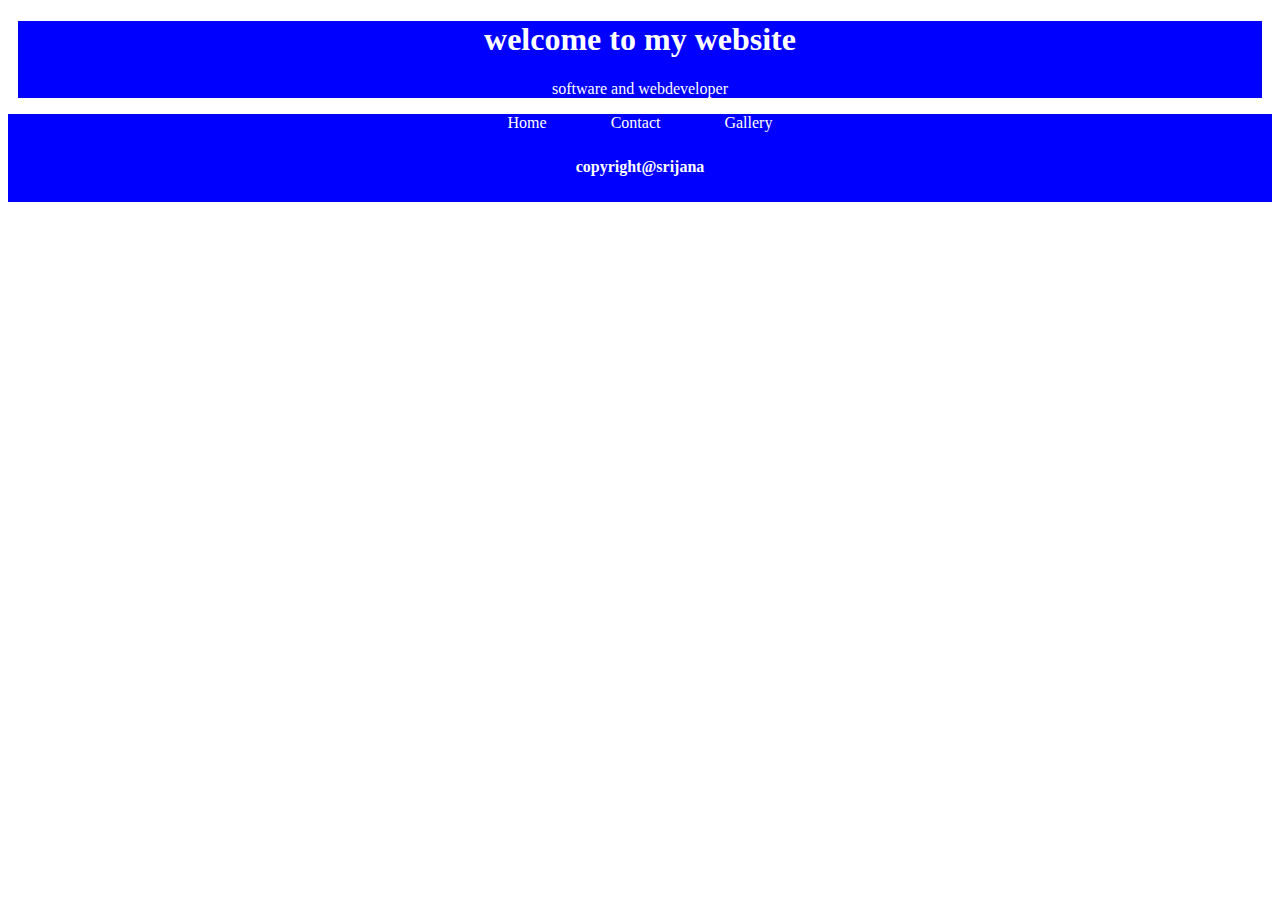
==== contact.html @ 9ea96e5a "addinitialfiles" ====
<!DOCTYPE html>
<html>
<head>

    <title>srijana page</title>
    <link rel="stylesheet" href="style.css">

</head>
<body>
    <header>
   <h1>welcome to my website</h1> 
   <p>software and webdeveloper</p>
   </header>
   <nav>
    <a href="index.html">Home</a>
    <a href="contact.html">Contact</a>
    <a href="gallery.html">Gallery</a>
   </nav>
   
   <footer>
    <h4>copyright@srijana</h4>
   </footer>


    
</body>
</html>
---- style.css ----
header{
    background-color:blue;
    text-align: center;
    color:white;
    padding:15 px 30px;
    margin:10px;
    font-family:"comic sans ms"
}
nav{
    overflow:hidden;
    background-color: blue;
    text-align: center;
}
nav a{
    
    color:white;
    padding:15px 30px;
    text-decoration:none;
}
nav a:hover{
    background-color: black;

}
.column{
    float:left;
    padding:10px;
}
.column.side{
    width:20%;
}
.column.middle{
    width:50%;
}
div.gallery{
    margin:5px;
    border: 1px solid black;
    float:left;
    width:200px;
}
div.gallery img{
    width:100%;
    height:auto;
}
@media screen and (max-width:631px){
    .column,side, .column.middle{
        width:100%;
    }
    p{
        text-align:justify;
    }
      
    
}
footer{
    clear:both;
    background-color:blue;
    text-align: center;
    color:white;
    padding:5px;
}
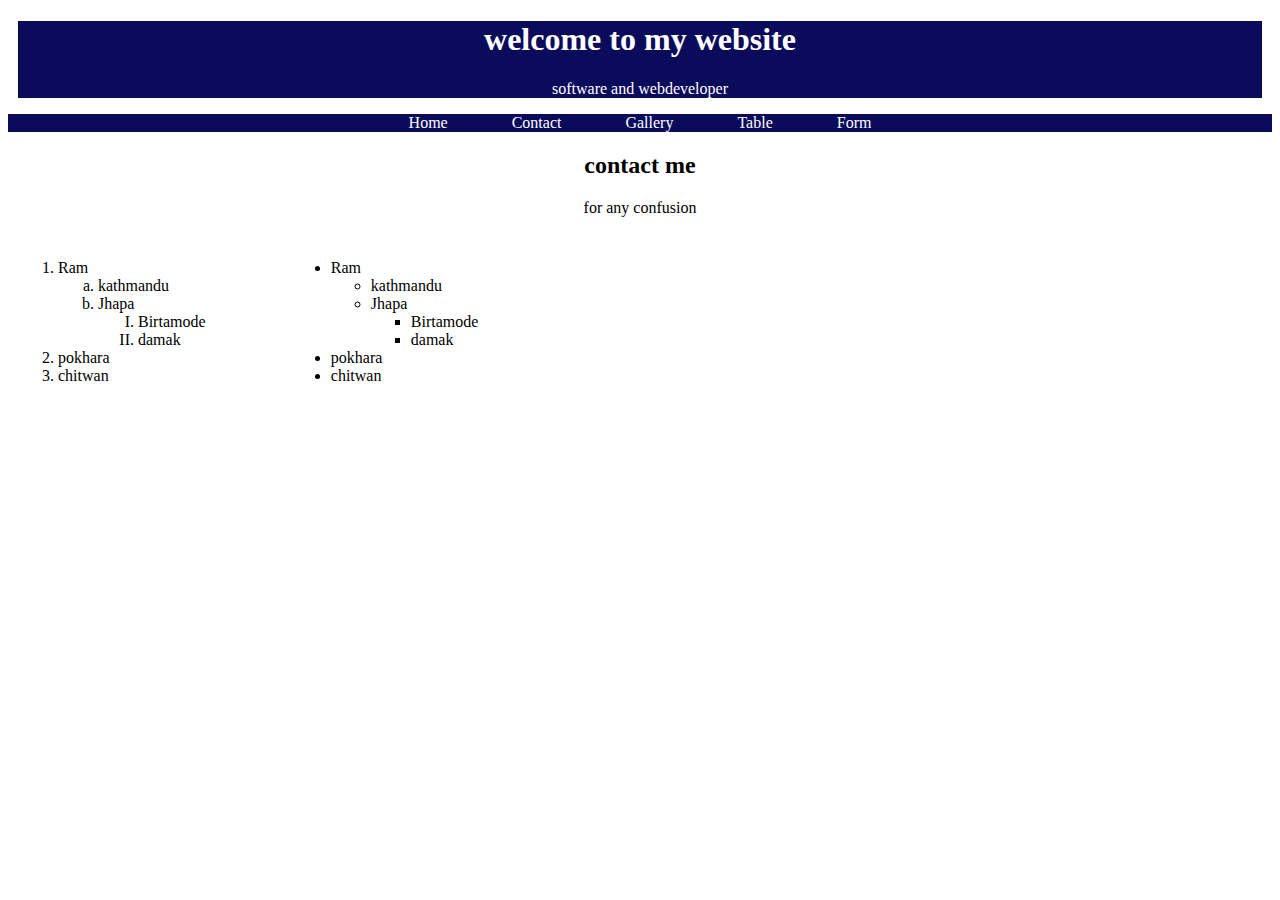
==== commit 306d4ba8: "changes made in form,table,photo" ====
--- a/contact.html
+++ b/contact.html
@@ -2,7 +2,7 @@
 <html>
 <head>
 
-    <title>srijana page</title>
+    <title>practise</title>
     <link rel="stylesheet" href="style.css">
 
 </head>
@@ -15,11 +15,62 @@
     <a href="index.html">Home</a>
     <a href="contact.html">Contact</a>
     <a href="gallery.html">Gallery</a>
+    <a href="table.html">Table</a>
+    <a href="forms.html">Form</a>
    </nav>
+   <div class="container">
+    <h2>contact me</h2>
+    <p>for any confusion</p>
+
+   </div>
+   <section>
+    <div class="row">
+        <div class="column side" style="width: 50;">
+   <ol>
+    <li>Ram
+        <ol type="a">
+            <li>kathmandu</li>
+            <li>Jhapa
+                <ol type="I">
+                    <li>Birtamode</li>
+                    <li>damak</li>
+                </ol>
+            </li>
+        </ol>
+    </li>
+    <li>pokhara</li>
+    <li>chitwan</li>
+
+   </ol>
+   </div>
+
    
-   <footer>
-    <h4>copyright@srijana</h4>
-   </footer>
+   
+   
+    <div class="column middle" style="width: 50;">
+   <ul>
+    <li>Ram
+        <ul type="circle">
+            <li>kathmandu</li>
+            <li>Jhapa
+                <ul type="rectangle">
+                    <li>Birtamode</li>
+                    <li>damak</li>
+                </ul>
+            </li>
+        </ul>
+    </li>
+    <li>pokhara</li>
+    <li>chitwan</li>
+
+   </ul>
+   </div>
+   </div>
+   
+   </section>
+
+   
+ 
 
 
     
--- a/style.css
+++ b/style.css
@@ -1,5 +1,5 @@
 header{
-    background-color:blue;
+    background-color:rgb(11, 11, 91);
     text-align: center;
     color:white;
     padding:15 px 30px;
@@ -7,18 +7,18 @@
     font-family:"comic sans ms"
 }
 nav{
-    overflow:hidden;
-    background-color: blue;
+     overflow:hidden;
+    background-color: rgb(11, 11, 91);
     text-align: center;
 }
 nav a{
     
     color:white;
     padding:15px 30px;
-    text-decoration:none;
+    text-decoration: none;
 }
 nav a:hover{
-    background-color: black;
+    background-color: blue;
 
 }
 .column{
@@ -31,31 +31,70 @@
 .column.middle{
     width:50%;
 }
-div.gallery{
+.gallery{
     margin:5px;
     border: 1px solid black;
     float:left;
     width:200px;
 }
-div.gallery img{
+.gallery img{
     width:100%;
     height:auto;
 }
+.gallery:hover{
+    border:5px solid black;
+}
+.desc{
+    padding:15px;
+    text-align:center;
+}
+.container{
+    text-align: center;
+}
+
+table {
+    width: 50%;
+    border-collapse: collapse;
+}
+th, td {
+    border: 1px solid black;
+    padding: 8px;
+    text-align: left;
+}
+th {
+    background-color: #f2f2f2;
+}
 @media screen and (max-width:631px){
-    .column,side, .column.middle{
+    .column.side, .column.middle{
         width:100%;
     }
     p{
         text-align:justify;
     }
+    input[type=text], select{
+        width:100%;
+        padding:15px;
+        border:1px solid black;
+
+
+
+    }
+    input[type=submit]{
+        background-color: green;
+        color:white;
+        padding:15px,30px;
+    }
+   
+
       
     
 }
 footer{
     clear:both;
-    background-color:blue;
+    background-color:rgb(11, 11,91 );
     text-align: center;
     color:white;
     padding:5px;
+
 }
 
